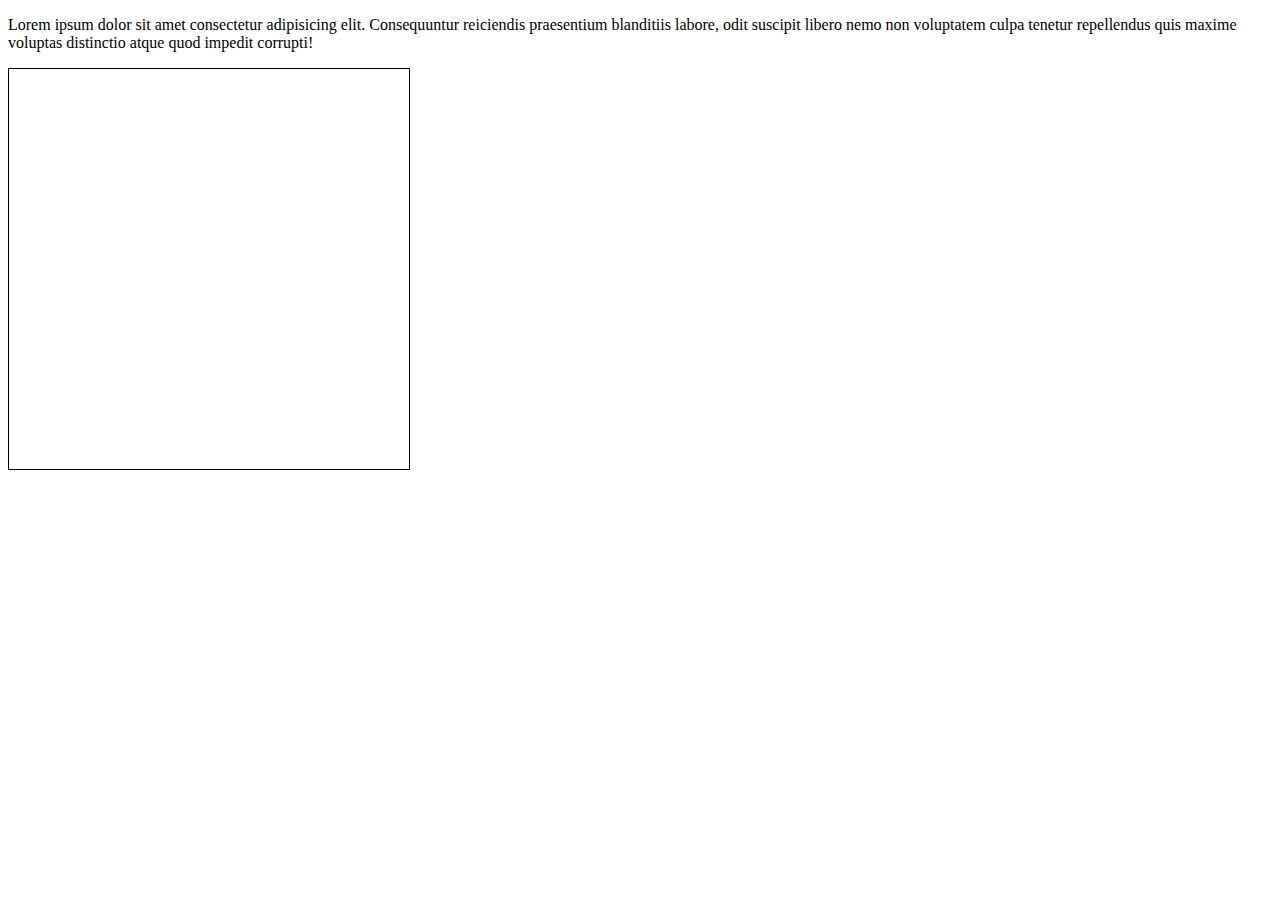
==== Clase 9 - Eventos/index.html @ 3d3f8791 "onclick event listener" ====
<!DOCTYPE html>
<html lang="en">
<head>
    <meta charset="UTF-8">
    <meta name="viewport" content="width=device-width, initial-scale=1.0">
    <title>Eventos</title>
    <link rel="stylesheet" href="style.css">
</head>
<body>
    <p>Lorem ipsum dolor sit amet consectetur adipisicing elit. Consequuntur reiciendis praesentium blanditiis labore, odit suscipit libero nemo non voluptatem culpa tenetur repellendus quis maxime voluptas distinctio atque quod impedit corrupti!</p>
    <canvas id="canvas1" width="400px" height="400px"></canvas>
    <script src="script.js"></script>
</body>
</html>
---- Clase 9 - Eventos/style.css ----
canvas {
  border: 1px solid black;
}
/* body {
  background-color: lightblue;
} */
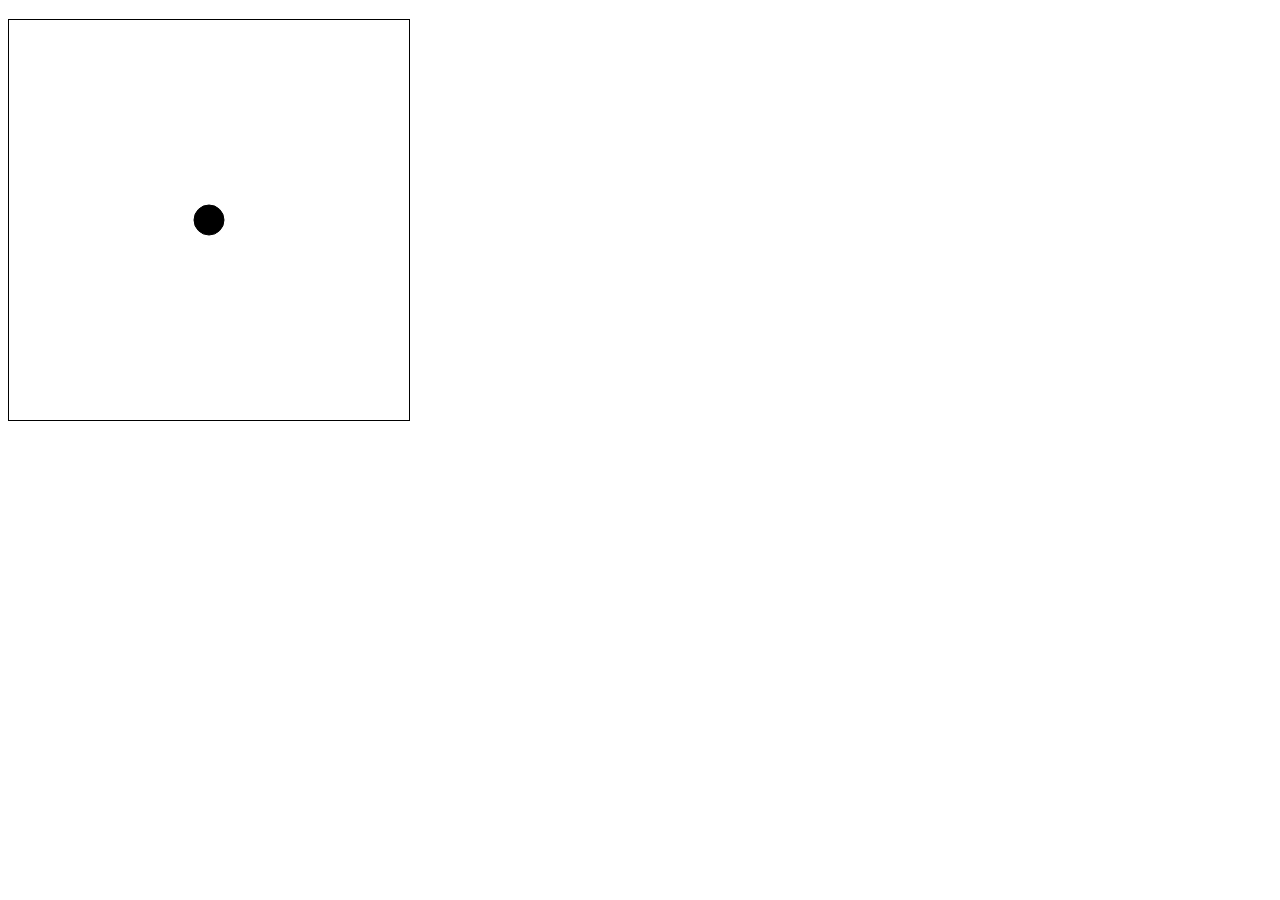
==== commit 15128398: "Event listener keyboard" ====
--- a/Clase 9 - Eventos/index.html
+++ b/Clase 9 - Eventos/index.html
@@ -7,7 +7,7 @@
     <link rel="stylesheet" href="style.css">
 </head>
 <body>
-    <p>Lorem ipsum dolor sit amet consectetur adipisicing elit. Consequuntur reiciendis praesentium blanditiis labore, odit suscipit libero nemo non voluptatem culpa tenetur repellendus quis maxime voluptas distinctio atque quod impedit corrupti!</p>
+    <h3 id="puntaje"></h3>
     <canvas id="canvas1" width="400px" height="400px"></canvas>
     <script src="script.js"></script>
 </body>
